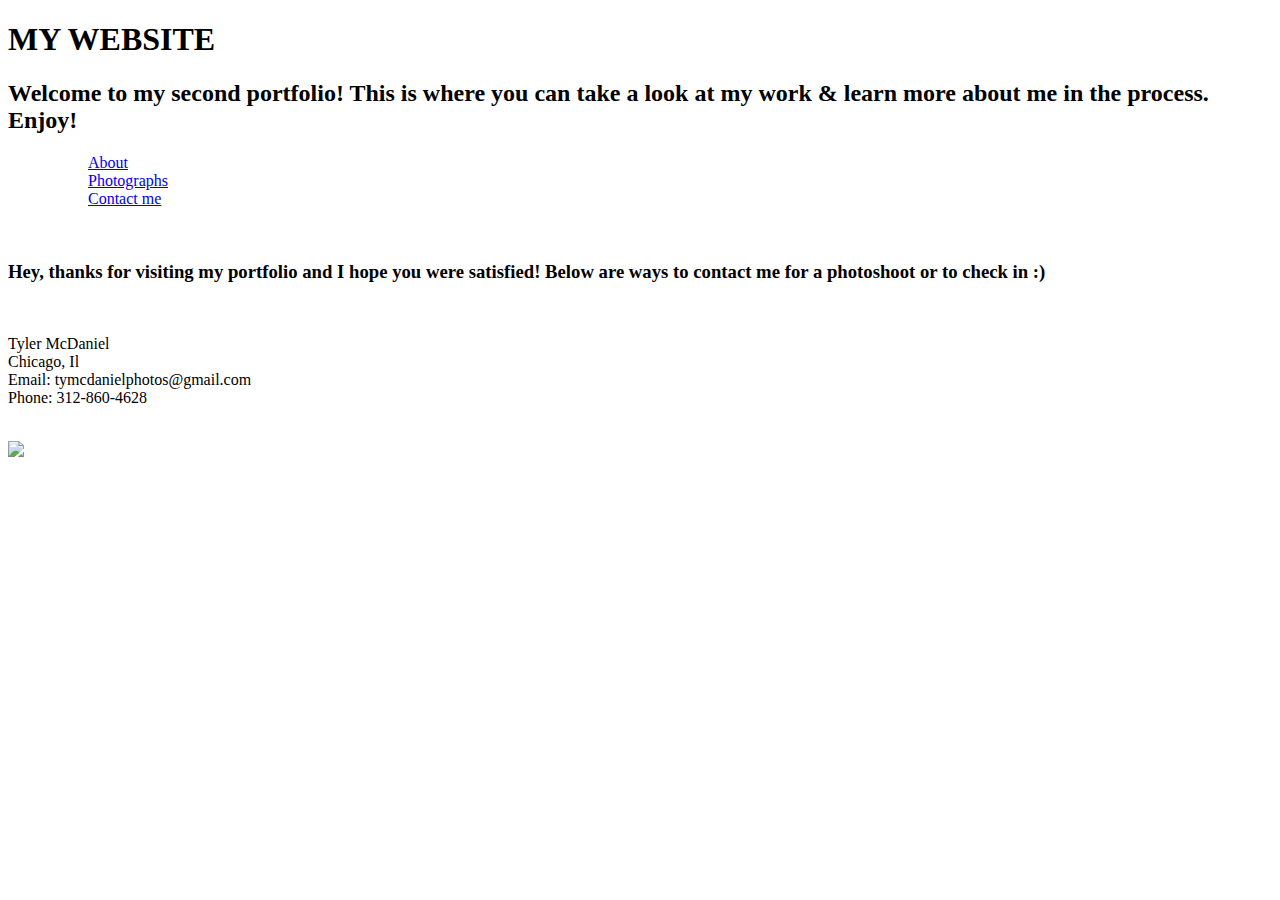
==== docs/contact/index.html @ 1d7ca408 "updates" ====
<!DOCTYPE html>
<html lang="en">
<head>
    <meta charset="UTF-8">
    <meta name="viewport" content="width=device-width, initial-scale=1.0">
    <title>Contact</title>
</head>
<body>
    <header>
        <h1 id="home-title">MY WEBSITE</h1>
          <h2> Welcome to my second portfolio! This is where you can take a look at my work & learn more about me in the process. Enjoy! </h2>
      <!-- Hey Doug! I hope this find you well! -->
        <nav>
            <ul>
                <ul><a href="hhtp://www.mcdanielphotos.com/">About</a></ul>
                <ul><a href="phots.index">Photographs</a> </ul>
                <ul><a href="index.html">Contact me</a></ul>
    
             </ul>
        </nav>
      <br>
      <h3> Hey, thanks for visiting my portfolio and I hope you were satisfied! Below are ways to contact me for a photoshoot or to check in :) 
        </h3>
      <!-- I hope I'm doing a good job at this point lol-->
      </br>
      <p> 
       Tyler McDaniel<br> Chicago, Il <br> Email: tymcdanielphotos@gmail.com <br> Phone: 312-860-4628
        
      </p>
     <br>
      <img src="/Users/Tyler/Final-project-website/img/6A2A2645.jpg">
      </br>
    </header>

    
</body>
</html>
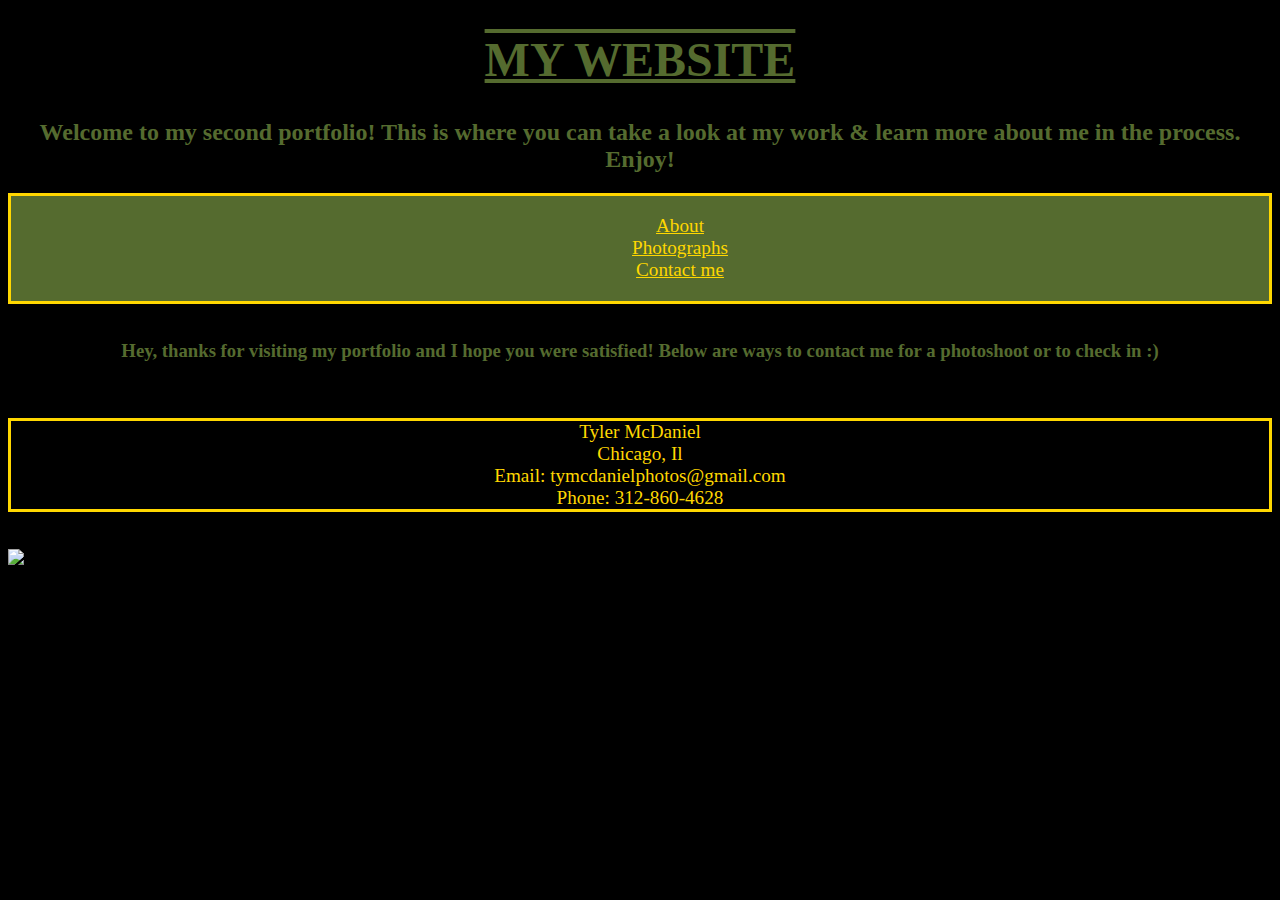
==== commit 8c1f7791: "final changes - hopefully" ====
--- a/docs/contact/index.html
+++ b/docs/contact/index.html
@@ -4,6 +4,7 @@
     <meta charset="UTF-8">
     <meta name="viewport" content="width=device-width, initial-scale=1.0">
     <title>Contact</title>
+    <link rel="stylesheet" href="../css/style.css">
 </head>
 <body>
     <header>
@@ -12,9 +13,9 @@
       <!-- Hey Doug! I hope this find you well! -->
         <nav>
             <ul>
-                <ul><a href="hhtp://www.mcdanielphotos.com/">About</a></ul>
-                <ul><a href="phots.index">Photographs</a> </ul>
-                <ul><a href="index.html">Contact me</a></ul>
+                <ul><a href="http://www.mcdanielphotos.com/">About</a></ul>
+                <ul><a href="../photos/index.html">Photographs</a> </ul>
+                <ul><a href="contact/index.html">Contact me</a></ul>
     
              </ul>
         </nav>
@@ -28,7 +29,7 @@
         
       </p>
      <br>
-      <img src="/Users/Tyler/Final-project-website/img/6A2A2645.jpg">
+      <img src="docs/img/6A2A2645.jpg">
       </br>
     </header>
 
--- a/docs/css/style.css
+++ b/docs/css/style.css
@@ -0,0 +1,70 @@
+h1 {
+    color: darkolivegreen;
+    font-size: 3em;
+   font-family:san-serif;
+    text-align: center;
+    text-decoration: underline overline;
+    border:10px; 
+    
+}
+
+h2 {color: darkolivegreen;
+text-align:center;}
+h3 {color: darkolivegreen;
+text-align:center;}
+div {
+    width: wrap;
+    height: 300px;
+    border: 3px solid gold;
+    text-align: center;
+    font-size:  1.5em;
+   font-family:san-serif;
+    background-color: darkolivegreen;
+}
+body{
+    background-color: black;
+}
+nav{
+    color: gold;
+    text-align: center;
+    background-color: darkolivegreen;
+    text-decoration-color: darkolivegreen;
+    font-size: larger;
+    font-family:san-serif;
+    border-style: solid; 
+}
+img {
+  display: block;
+  margin-left: auto;
+  margin-right: auto;
+  width: 100%;
+}
+
+a:link {color: gold;}
+p {
+    color: gold;
+    text-align: center;
+    background-color: black;
+    text-decoration-color: darkolivegreen;
+    font-size: larger;
+    border-style: solid;
+    font-family:san-serif;
+}
+
+#home-title {
+    text-align: center;
+}
+
+.purple{
+    background-color: purple;
+}
+.red{
+    background-color: red;
+}
+.underline {
+    text-decoration: underline;
+}
+
+.underline > h1 {
+    color:darkolivegreen ;
+}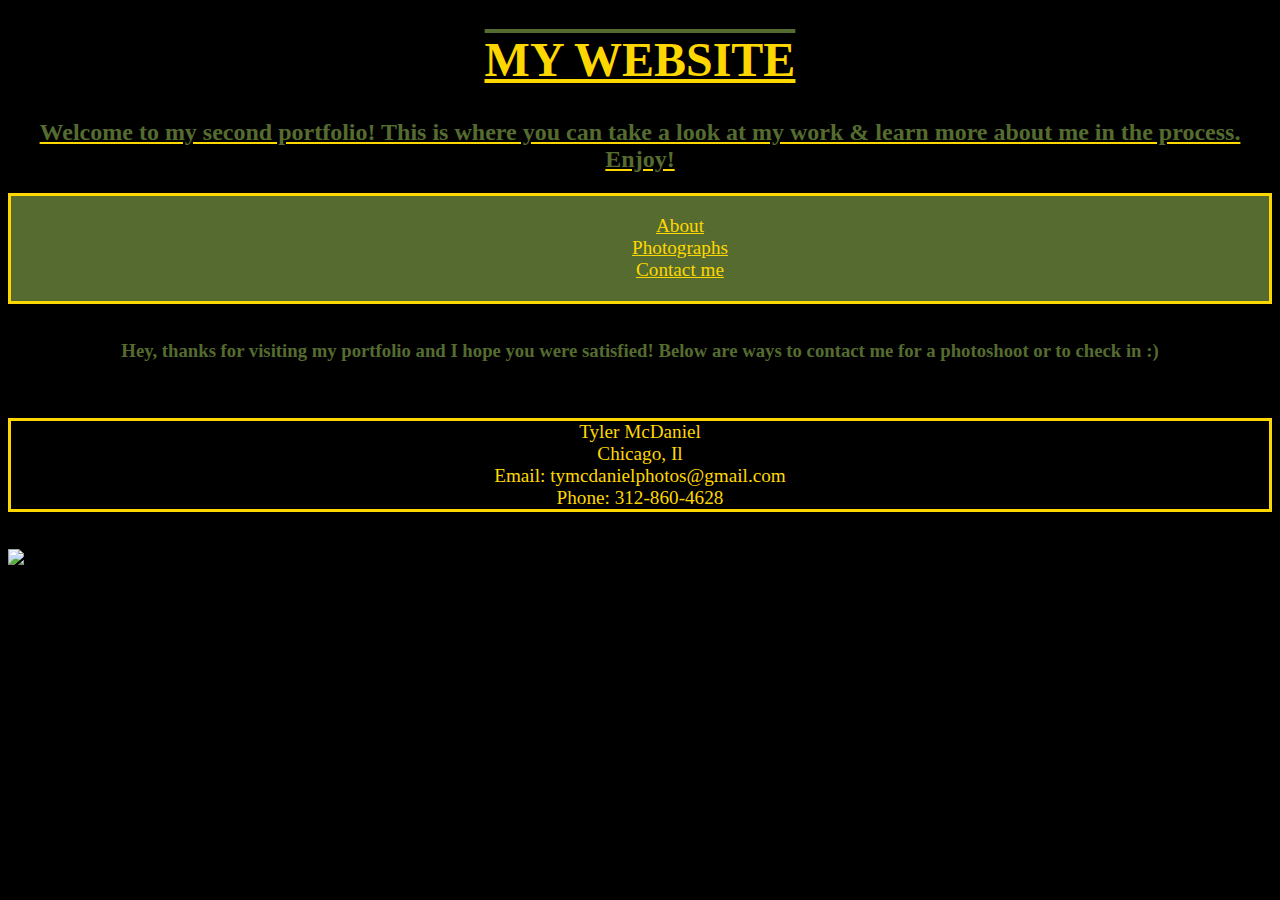
==== commit e5e6d651: "more" ====
--- a/docs/contact/index.html
+++ b/docs/contact/index.html
@@ -8,7 +8,7 @@
 </head>
 <body>
     <header>
-        <h1 id="home-title">MY WEBSITE</h1>
+        <h1><a href="../index.html">MY WEBSITE</h1>
           <h2> Welcome to my second portfolio! This is where you can take a look at my work & learn more about me in the process. Enjoy! </h2>
       <!-- Hey Doug! I hope this find you well! -->
         <nav>
